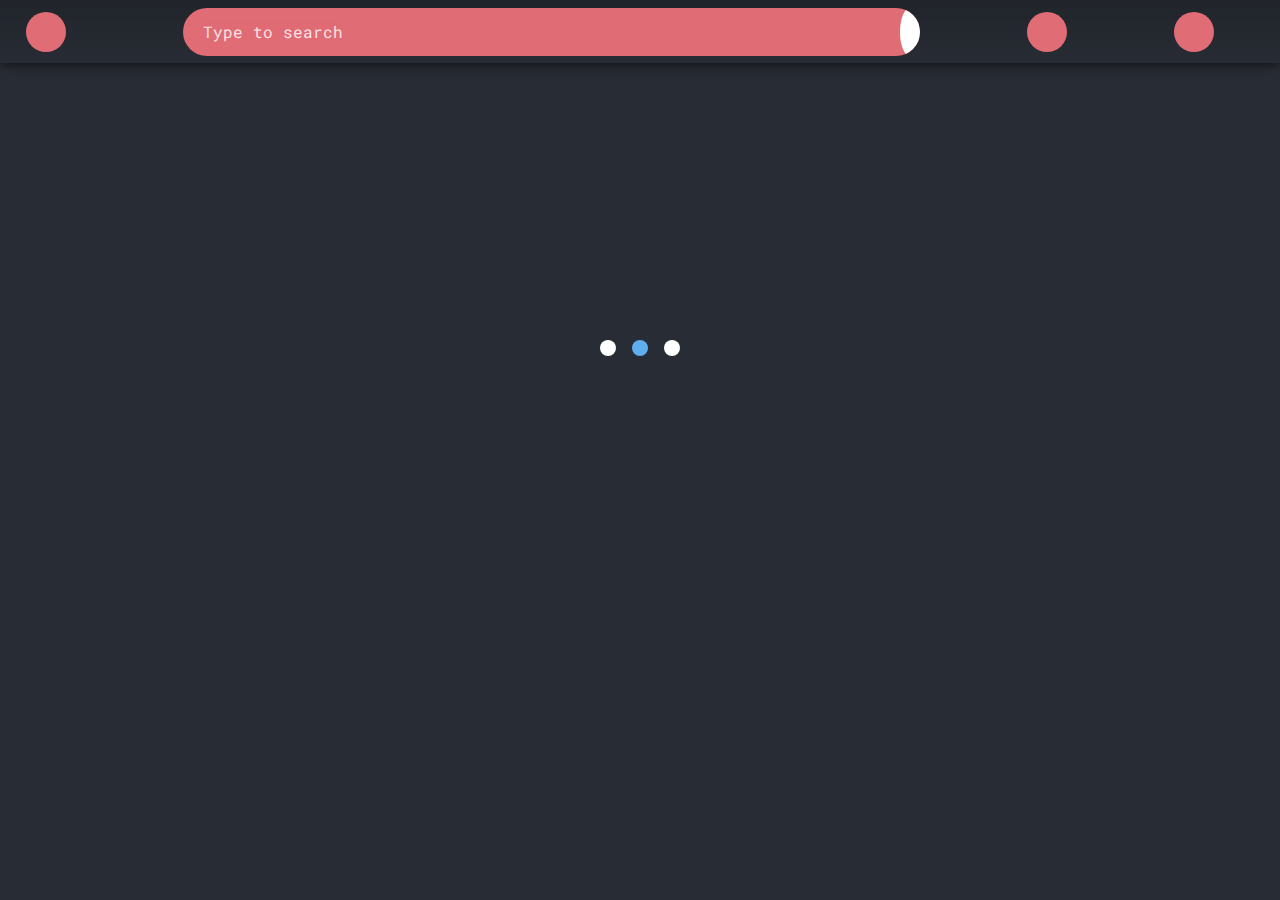
==== index.HTML @ 97a76bd7 "scrollbar for save to collection" ====
<html>
	<head>
      
		<title>CODETREST</title>


        <script src="Server.js"></script>
        <link rel="stylesheet" href="style.css">
        <script src="https://ajax.googleapis.com/ajax/libs/jquery/3.6.0/jquery.min.js"></script>
        <script src="Funcs.js"></script>
		<style type="text/css">
			pre {
				background-color: "#282C34";
				padding: 15px;
			}
			
			#theCanvas {
				width: 800px;
				height: 1200px;
				margin: auto;
				border: 5px solid "#282C34";
				display: block;
			}

			
			#centered{
				float: left;
   	 			position: relative;
    			left: 36.9%;

			}

			h1{
				font-family: font !important;
				color: #E06C75;
			}

			h3{
				font-family: font !important;
				color: #E06C75;
			}

		</style>
		
	</head>

	<body bgcolor= "#282C34">
        
        


        <script src="https://www.gstatic.com/firebasejs/8.9.1/firebase-app.js"></script>
        <script src="https://www.gstatic.com/firebasejs/8.9.1/firebase-auth.js"></script>
        <script src="https://www.gstatic.com/firebasejs/8.9.1/firebase-database.js"></script>
        <script src="https://www.gstatic.com/firebasejs/8.9.1/firebase-analytics.js"></script>
        <script src="https://www.gstatic.com/firebasejs/8.9.1/firebase-storage.js"></script>


        <script defer src='https://use.fontawesome.com/releases/v5.10.0/js/all.js'></script>
 

        <script id ="MainScript">
        let firebaseConfig = {
            apiKey: "AIzaSyDLw-YrodyFrrIizufwd0xOTDU7P-Rk6oU",
            authDomain: "codetrest.firebaseapp.com",
            databaseURL: "https://codetrest-default-rtdb.europe-west1.firebasedatabase.app",
            projectId: "codetrest",
            storageBucket: "codetrest.appspot.com",
            messagingSenderId: "467044244836",
            appId: "1:467044244836:web:059b92c74526cbdc6b2e71",
            measurementId: "G-BKPJVMD16E"
            };
            // Initialize Firebase
            firebase.initializeApp(firebaseConfig);
            firebase.analytics();
            
        </script>

        <header>
            
            <!--
            <a class="cta2" href="#">C </a>
           
            <nav>
                <ul class="nav__links">
                    <li><a href="Sub.html">Sub</a></li>
                    <li><a href="#">Projects</a></li>
                    <li><a href="#">About</a></li>
                </ul>
            </nav>




            ----


            <a class="cta2" href="Sub.html">
                <i class="fas fa-project-diagram"></i>
            </a>

            <div class = "search-box">
                <input class = "search-txt" type = "text" name = "" placeholder="Type to search">
                <a class = "search-btn" href = "#">
                <i class="fas fa-search"></i> 
    
                </a>
            </div>

            <a class="cta" href="Sub.html">Contact</a>
            !-->
            
           

      
            
           
            

        </header>

        
        <div id="identify">Home</div>

        <div class = "sticky-header-wrapper">
      
            <div class = "sticky-header">

            <a href="index.html" class="cta2">
                <i class="fas fa-project-diagram"></i>
            </a>

            <div class = "search-box">
                <input class = "search-txt" type = "text" name = "" placeholder="Type to search">
                <a class = "search-btn" href = "#">
                <i class="fas fa-search"></i> 
    
                </a>
            </div>

            <a class="cta" id="Button_Login"></a>

            <a href="UserScreen.html" class="cta2">
                <i class="fas fa-user"></i>
            </a>



             </div>

        </div>


        <!--
        <button id="Button_Logout">Logout</button>        
        
        <br>
        <br>
        <button id = "Btn_in">press</button>
        <button id = "Btn_up">upload</button>
        <input id = "Txt_in"></input>
        <input id="Txt_delete" placeholder="id to remove"></input>
        <div id = "Text" >      </div>
        <button id = "Btn_delete">delete pin</button>
        -->


        <div class = "loader" id = "loading_Anim">
           <span></span>
           <span></span>
           <span></span>
        </div>

        <br>

        

		<div class="container" id= "PinGrid1" >

            <div class="card">
                <div class="pin_title"></div>
        
                <div class="pin_modal">
                    <div class="modal_head">
                        <div class="save_card">Save</div>
                    </div>
        
                    <div class="modal_foot">
                        <div class="destination">
                            <div class="pint_mock_icon_container">
                                <img src="./images/upper-right-arrow.png" alt="destination" class="pint_mock_icon">
                            </div>
                            <span>Eatery</span>
                        </div>
        
                        <div class="pint_mock_icon_container">
                            <img src="./images/send.png" alt="send" class="pint_mock_icon">
                        </div>
        
                        <div class="pint_mock_icon_container">
                            <img src="./images/ellipse.png" alt="edit" class="pint_mock_icon">
                        </div>
                    </div>
                </div>
        
                <div class="pin_image">
                    <img src="" alt="pin_image">
                </div>
        
        
            </div>
    

          </div>



	</body>
</html>
---- style.css ----
/* ===================================================================================
                                    fonts & indification
====================================================================================== */




body {
    font: 1.1em Arial, Helvetica, sans-serif;
    background-color: var(--main_color);
    
  }


  /** Generated by FG **/
@font-face {
	font-family: 'font';
	src: url('../fonts/font.eot');
	src: local('☺'), url('../fonts/font.woff') format('woff'), url('../fonts/font.ttf') format('truetype'), url('../fonts/font.svg') format('svg');
	font-weight: normal;
	font-style: normal;
}

#identify{
    display: none;
}


  
/* ===================================================================================
                                    Pins
====================================================================================== */



  figure {
    margin: 25 8px;
    display: grid;
    grid-template-rows: 1fr auto;
    margin-bottom: 10px;
    break-inside: avoid;
    box-shadow: 0 0 12px rgba(0, 0, 0, 0.8);
    border-radius: 4%;
  }
  
  figure > img {
    grid-row: 1 / -1;
    grid-column: 1;
  }
  
  figure a {
    color: black;
    text-decoration: none;
  }
  
  figcaption {
    grid-row: 2;
    grid-column: 1;
    background-color: rgba(255,255,255,.5);
    padding: .2em .5em;
    justify-self: start;
  }
  
  .container {
    margin: 0;
    padding: 0;
    width: 100%;
    /*column-count: 6;*/

    column-gap: 5px;
    display: grid;
    grid-template-columns: repeat(auto-fill, var(--card_width));
    grid-auto-rows: var(--row_increment);
    justify-content: center;
    
  }

  .container_Collection {
    margin: 50px 0;
    padding: 0;
    width: 100%;
    
    /*column-count: 6;*/

    column-gap: 5px;
    display: grid;
    grid-template-columns: repeat(auto-fill, var(--Collection_width));
    grid-auto-rows: var(--row_increment);
    justify-content: center;
    
  }
/*
  img {
    max-width: 100%;
    display: block;
    border-radius: 4%;
  }
  
.image {
    position: relative;

}

.image__img {
    display: block;
    width: 100%;
}
*/
.image__overlay {
    position: absolute;
    top: 0;
    left: 0;
    width: 100%;
    height: 100%;
    padding: 50 ;
    border-radius: 4%;
    background: rgba(0, 0, 0, 0.6);
    color: #ffffff;
    font-family: 'Quicksand', sans-serif;
    display: flex;
    flex-direction: row;
    align-items: flex-end;
    justify-content: center;
    opacity: 0;
    transition: opacity 0.25s;
    font-family: font !important;
}


.image__overlay2 {
    position: absolute;
    top: 0;
    left: 0;
    width: 100%;
    height: 100%;
    border-radius: 4%;
    padding: 5%;
    color: #ffffff;
    font-family: 'Quicksand', sans-serif;
    display: flex;
    flex-direction: row;
    align-items: flex-end;
    justify-content: center;
    opacity: 0;
    transition: opacity 0.25s;
    font-family: font !important;
}



.image__overlay  .image__title
{
    padding: 20px 20px;
}


.image__overlay--blur {
    backdrop-filter: blur(5px);
}

.image__overlay--primary  {
    background: #009578;
}

.image__overlay  .image__title, .image__description, .cta3 {
    transform: translateY(20px);
    transition: transform 0.25s;
}

.image__overlay:hover{
    opacity: 1;
}

.image__overlay:hover > * {
    transform: translateY(0);
}



.image__title {
    
    font-size: 1em;
    font-weight: bold;
    font-family: font !important;
    line-height: 40px;
   
}

.image__description {
    font-size: 1.25em;
    margin-top: 0.25em;
    line-height: 40px;
    padding: 0 10%;
    
    font-family: font !important;
}



  
/* ===================================================================================
                                    Pins2
====================================================================================== */


:root {


  /*grid & card variables */


  --card_width: 250px;
  --row_increment: 10px;
  --card_border_radius: 16px;
  --card_small: 26;
  --card_medium: 33;
  --card_large: 45;


  /*& Collections variables */

  --Collection_width: 400px;
  --Collection_border_radius: 16px;
  --Collection_small: 26;
  --Collection_medium: 33;
  --Collection_large: 45;

  /*colors*/

  --main_color: #282C34;
  --second_color: #D56C75;

}
 .card {
   
	/*width: 236px;
	height: 472px;*/

	border-radius: 16px;
	position: relative;

	background-color: green;
	overflow: hidden;

  transition: opacity 0.25s;
  box-shadow: 0 10px 10px rgba(0, 0, 0, 0.2);

  padding: 0;
  margin: 15px 10px;
  border-radius: var(--card_border_radius);
  
} 


.card_small {
  grid-row-end: span var(--card_small);
}

.card_medium {
  grid-row-end: span var(--card_medium);
}

.card_large {
  grid-row-end: span var(--card_large);
}


.pin_title {
	width: 0px;
	height: 0px;
	opacity: 0;
}

.pin_modal {
	width: 100%;
	height: 100%;
	position: absolute;
	top: 50%;
	left: 50%;
	transform: translate(-50%, -50%);

	z-index: 5;
	background-color: rgba(0, 0, 0, 0.4);
	opacity: 0;
	transition-duration: 0.3s;
  font-family: font !important;
}

.pin_modal:hover {
	opacity: 1;
}

.pin_modal .modal_head {
	width: 100%;
	height: 15%;
	position: fixed;
	top: 0;
	display: flex;
	justify-content: flex-end;
	align-items: center;
}

.pin_modal .modal_head .save_card {
	margin-right: 20px;
	width: 53px;
	height: 40px;
	border-radius: 22px;
	display: flex;
	justify-content: center;
	align-items: center;

	font-size: 14px;
	font-weight: 700;
  
	color: white;
	background-color: var(--second_color);
	cursor: pointer;
  transition: all 0.3s ease 0s;
}


.pin_modal .modal_head .save_card:hover {


	font-size: 14px;
	font-weight: 700;
  background-color: white ;
  font-family: font !important;
  color: #21252B;

}

.pin_modal .modal_foot {
	width: 100%;
	height: 15%;
	position: fixed;
	bottom: 0;
	display: flex;
	justify-content: space-evenly;
	align-items: center;
}

.pint_mock_icon_container {
	width: 32px;
	height: 32px;
	border-radius: 50%;
	display: flex;
	justify-content: center;
	align-items: center;
	flex-shrink: 0;

	background-color: #f0f0f0;
	cursor: pointer;
}

.pint_mock_icon {
	width: 50%;
}

.pin_modal .modal_foot .destination {
	width: 132px;
	height: 32px;
	border-radius: 18px;
	display: flex;
	justify-content: flex-start;
	align-items: center;

	font-size: 16px;
	font-weight: 700;

	background-color: #f0f0f0;
	cursor: pointer;
}

.pin_modal .modal_foot .destination span {
	overflow: hidden;
	white-space: nowrap;
}


.pin_image {
  width: 100%;
  height: 100%;
  display: flex;
  justify-content: center;
  align-items: center;
}

.pin_max_width {
  max-width: 100%;
}

.pin_max_height {
  max-height: 100%;
}

/* .pin_image img {
	max-height: 100%;
} */

.modals_pin {
  width: 252px;
  height: 512px;
  border-radius: 16px;
  position: relative;
  display: none;
  opacity: 0;

  overflow: hidden;
}


  
/* ===================================================================================
                                    Collections
====================================================================================== */

.Collection {
   
  /*
	width: 472px;
	height: 236px;
  */

	border-radius: 16px;
	position: relative;

	background-color: green;
	overflow: hidden;

  transition: opacity 0.25s;
  box-shadow: 0 10px 10px rgba(0, 0, 0, 0.2);

  padding: 0;
  margin: 15px 10px;
  border-radius: var(--Collection_border_radius);
  
} 


.Collection_small {
  grid-row-end: span var(--Collection_small);
}

.Collection_medium {
  grid-row-end: span var(--Collection_medium);
}

.Collection_large {
  grid-row-end: span var(--Collection_large);
}


.Cel_title {
	width: 0px;
	height: 0px;
	opacity: 0;
}

.Cel_modal {
	width: 100%;
	height: 100%;
	position: absolute;
	top: 50%;
	left: 50%;
	transform: translate(-50%, -50%);

	z-index: 5;
	background-color: rgba(0, 0, 0, 0.4);
	opacity: 0;
	transition-duration: 0.3s;
  font-family: font !important;
}

.Cel_modal:hover {
	opacity: 1;
}

.Cel_modal .modal_head {
	width: 100%;
	height: 15%;
	position: fixed;
	top: 0;
	display: flex;
	justify-content: flex-end;
	align-items: center;
}

.Cel_modal .modal_head .save_Collection {
	margin-right: 20px;
	width: 53px;
	height: 40px;
	border-radius: 22px;
	display: flex;
	justify-content: center;
	align-items: center;

	font-size: 14px;
	font-weight: 700;
  
	color: white;
	background-color: var(--second_color);
	cursor: pointer;
  transition: all 0.3s ease 0s;
}


.Cel_modal .modal_head .save_Collection:hover {


	font-size: 14px;
	font-weight: 700;
  background-color: white ;
  font-family: font !important;
  color: #21252B;

}

.Cel_modal .modal_foot {
	width: 100%;
	height: 15%;
	position: fixed;
	bottom: 0;
	display: flex;
	justify-content: space-evenly;
	align-items: center;
}

.pint_mock_icon_container {
	width: 32px;
	height: 32px;
	border-radius: 50%;
	display: flex;
	justify-content: center;
	align-items: center;
	flex-shrink: 0;

	background-color: #f0f0f0;
	cursor: pointer;
}

.pint_mock_icon {
	width: 50%;
}

.Cel_modal .modal_foot .destination {
	width: 132px;
	height: 32px;
	border-radius: 18px;
	display: flex;
	justify-content: flex-start;
	align-items: center;

	font-size: 16px;
	font-weight: 700;

	background-color: #f0f0f0;
	cursor: pointer;
}

.Cel_modal .modal_foot .destination span {
	overflow: hidden;
	white-space: nowrap;
}

.Cel_image {
  width: 100%;
  height: 100%;
  display: flex;
  justify-content: center;
  align-items: center;
 
}

.Cel_max_width {
  max-width: 100%;
  
}

.Cel_max_height {
  max-height: 100%;
  
}

/* .pin_image img {
	max-height: 100%;
} */

.modals_Cel {
  width: 252px;
  height: 512px;
  border-radius: 16px;
  position: relative;
  display: none;
  opacity: 0;

  overflow: hidden;
}







/* ===================================================================================
                                     Add pins
====================================================================================== */




.add_pin_modal {
  width: 100%;
  height: 100%;
  position: absolute;
  top: 50%;
  left: 50%;
  transform: translate(-50%, -50%);
  z-index: 999999;
  background-color: rgba(0, 0, 0, 0.4);


}

.add_pin_container {
  padding: 35px;
  width: 880px;
  height: 674px;
  border-radius: 16px;
  position: absolute;
  top: 50%;
  left: 50%;
  transform: translate(-50%, -50%);
  overflow: hidden;
  display: flex;

  background-color: var(--main_color);
}

.side {
  padding: 20px;
  width: 50%;
  height: 100%;
}

#left_side {
  /* background-color: orange; */
}

#right_side {
  /* background-color: blue; */
}

.pint_mock_icon_container {
  width: 32px;
  height: 32px;
  border-radius: 50%;
  display: flex;
  justify-content: center;
  align-items: center;
  flex-shrink: 0;

  background-color: #f0f0f0;
  cursor: pointer;
}

.pint_mock_icon {
  width: 50%;
}

.section1 {
  width: 100%;
  height: 8%;

  /* background-color: purple; */
}

.section2 {
  padding: 0px 10px;
  width: 100%;
  height: 80%;
  display: flex;
  flex-direction: column;
  justify-content: center;
  align-items: center;

  /* background-color: aquamarine; */
}

.section3 {
  width: 100%;
  height: 12%;
  display: flex;
  justify-content: center;
  align-items: center;

  /* background-color: firebrick; */
}

#left_side .section1 .pint_mock_icon_container {
  width: 40px;
  height: 40px;

  background-color: white;
  color: #21252B;
  transition-duration: 0.3s;
}

#left_side .section1 .pint_mock_icon_container:hover {
  color: rgba(239, 239, 239, 1);
  background-color:wheat;
}

#left_side .section2 #upload_img_label {
  width: 100%;
  height: 100%;

  cursor: pointer;
}

#left_side .section2 #upload_img_label input {
  width: 0px;
  height: 0px;
  opacity: 0;
}

#left_side .section2 #upload_img_label .upload_img_container {
  padding: 10px;
  width: 100%;
  height: 100%;
  border-radius: 8px;

  background-color: #efefef;
}

#left_side .section2 #upload_img_label .upload_img_container #dotted_border {
  width: 100%;
  height: 100%;
  border-radius: 8px;
  border: 2px dashed #dadada;
  display: flex;
  flex-direction: column;
  justify-content: center;
  align-items: center;
  text-align: center;
}

#left_side .section2 .pint_mock_icon_container {
  background-color: #767676;
}

#left_side .section3 .save_from_site {
  width: 340px;
  height: 48px;
  border-radius: 22px;
  display: flex;
  justify-content: center;
  align-items: center;

  font-weight: 700;

  background-color: #efefef;
}


#right_side .section1 {
  display: flex;
  justify-content: flex-end;
}
#right_side .section1 .select_size{
  width: 236px;
  height: 40px;
  display: flex;
}

#right_side .section1 .select_size select{
  width: 70%;
  height: 100%;
  border:none;
  border-top-left-radius: 8px;
  border-bottom-left-radius: 8px;
  outline: none;

  font-size: 16px;

  background-color: #EFEFEF;
}

#right_side .section1 .select_size .save_pin{
  width: 30%;
  height: 100%;
  border-top-right-radius: 8px;
  border-bottom-right-radius: 8px;
  display: flex;
  justify-content: center;
  align-items: center;

  font-weight: 700;

  color: white;
  background-color: var(--second_color);
  cursor: pointer;
}

#right_side .section2 .new_pin_input {
  margin-bottom: 20px;
  width: 100%;
  height: 50px;
  border: none;
  border-bottom: 2px solid #C6C6C6;
  color: white;
  outline: none;

  font-size: 16px;

  background-color: transparent;
}





/* ===================================================================================
                                    NavBar_Add pin
====================================================================================== */


/*
*/
.navigation_bar {
  width: 100%;
  height: 10%;
  margin: 0 50px;
  position: flex;
  top: 200px;

  
}

.navigation_bar .add_pin {
  width: 60px;
  height: 60px;
  position: relative;
  top: 10%;
  left: 90%;

  transition-duration: 0.3s;
}

.navigation_bar .add_pin:hover {
  background-color: var(--second_color);
  transform: scale(1.2);
}


.add_pin_modal {
  opacity: 0;
  pointer-events: none;
  
  transition-duration: 0.5s;
}





/* ===================================================================================
                                    NavBar_ header
====================================================================================== */



* {
    box-sizing: border-box;
    margin: 0;
    padding: 0;
  }
  
  header{

   /*
    display: flex;
    justify-content: space-between;
    align-items: center;
    padding: 30px 2%;
    background-image: linear-gradient(#21252B,#21252B);
    font-family: font !important;
    height: 7%;
    box-shadow: 0 0 10px rgba(0, 0, 0, 0.2);
    
    z-index: 12;
    position: fixed;
    */

  }

  .sticky-header-wrapper{
      
    margin-top: 100px;

  }

  .sticky-header{
   
    display: flex;
    justify-content: space-between;

    align-items: center;
    padding: 30px 2%;
    background-image: linear-gradient(#21252B,rgba(40, 44, 52,0.9));
    font-family: font !important;
    height: 7%;
    width: 100%;
    top:0;
    box-shadow: 0 0 12px rgba(0, 0, 0, 0.8);
    position: fixed;
    z-index: 100;
   
  }



  
  .logo {
    cursor: pointer;
    margin-right: auto;
    height: auto;
    width: auto;
    
    
  
  }
  
  .nav__links {
    list-style: none;
    display: flex;
  }
  
  .nav__links a,
  .cta,
  .overlay__content a {
    font-family: font !important;
    font-weight: 400;
    color: #edf0f1;
    text-decoration: none;
    transition: all 0.3s ease 0s;
    z-index: 1;
    position: flex;
    
  }


  
  .nav__links li {
    padding: 0px 20px;
  }
  
  .nav__links li a {
    transition: all 0.3s ease 0s;
  }
  
  .nav__links li a:hover {
    color: rgb(224, 108, 117);
  }
  

  .cta2{

    
    font-family: font !important;
    color: #edf0f1;
    font-weight: 400;
    text-decoration: none;
    margin-right: 40px;
    padding: 20px 20px;
    background-color: rgb(224, 108, 117);
    border: none;
    border-radius: 50%;
    cursor: pointer;
    transition: all 0.3s ease 0s;
  
    
  }


  .cta3{

    
    font-family: font !important;
    color: #edf0f1;
    text-decoration: none;
    margin-right: 80%;
    margin: 10px;
    padding: 20px 20px;
    background-color:#edf0f1 ;
    color: rgb(40, 44, 52);
    border: none;
    border-radius: 50%;
    cursor: pointer;
    transition: all 0.3s ease 0s;
   
    
  }

  .cta {
    
 
    margin: 0 30px;
    padding : 20px 20px;
    background-color: rgb(224, 108, 117);
    border: none;
    line-height: 15px;
    border-radius: 40px;
    cursor: pointer;
    transition: all 0.3s ease 0s;
    font-family: font !important;
    display: flex;
    
  }
  
  .cta:hover,
  .cta2:hover{
    background-color:#edf0f1 ;
    color: rgb(40, 44, 52);
  }


  
  .LogoCta{


    font-family: font !important;
    color: #edf0f1;
    text-decoration: none;
    margin-right: 5px;
    margin: 50px ;
    
    padding: 100px 100px;
    background-color:#C6C6C6 ;
    color: rgb(40, 44, 52);
    border: none;
    border-radius: 50%;
    cursor: pointer;
    transition: all 0.6s ease 0s;
    position: flex;
    font-size: 200px;
  
    
  }

  .LogoCta i{
    padding: 40px 40px;
  }





  .cta3:hover{
    background-color:white ;
    color: rgb(0, 0, 0);
    padding: 30px 30px;
    transform: translateY(10px);
   
  }

  .LogoCta:hover{
    background-color:#f3f3f3 ;
    color: rgb(0, 0, 0);
    /*
    padding: 300px 300px;
    transform: translateY(-100px);
    */

  }




  
  
  /* Mobile Nav */
  
  .menu {
    display: none;
  }
  
  .overlay {
    height: 100%;
    width: 0;
    position: fixed;
    z-index: 1;
    left: 0;
    top: 0;
    background-color: #24252a;
    overflow-x: hidden;
    transition: all 0.5s ease 0s;
  }
  
  .overlay--active {
    width: 100%;
  }
  
  .overlay__content {
    display: flex;
    height: 100%;
    flex-direction: column;
    align-items: center;
    justify-content: center;
  }
  
  .overlay a {
    padding: 15px;
    font-size: 36px;
    display: block;
    transition: all 0.3s ease 0s;
  }
  
  .overlay a:hover,
  .overlay a:focus {
    color: #0088a9;
  }
  .overlay .close {
    position: absolute;
    top: 20px;
    right: 45px;
    font-size: 60px;
    color: #edf0f1;
    cursor: pointer;
  }
  
  @media screen and (max-height: 454px) {
    .overlay a {
      font-size: 20px;
    }
    .overlay .close {
      font-size: 40px;
      top: 15px;
      right: 35px;
    }
  }
  
  @media only screen and (max-width: 800px) {
    .nav__links,
    .cta {
      display: none;
    }
    .menu {
      display: initial;
    }
  }
  

  
/* ===================================================================================
                                    NavBar_ header (V2)
====================================================================================== */

.left {
  display: flex;
  align-items: flex-start;
  justify-self: flex-start;
  width: 5%;
  padding: 0 0;
}

.right {
  width: 15%;
  display: flex;
  justify-self: flex-end;
  align-items: flex-end;

  /*min - 1280*/
  
}





  /* ===================================================================================
                                    Search Bar
====================================================================================== */


  .search-box{

    /*
    display: flex;
    background-color: rgb(224, 108, 117,1);
    border: none;
    border-radius: 30px;
    height: 50px;
    line-height: 40px;
    font-family: font !important;
    width: 10000000px;
    transition: 0.4s;
    padding: 0px;
    max-width: 90%;
    line-height: 3.2rem;
    justify-self: start;
    */

    border: none;
    width: 90%;
    display: flex;
    justify-content: center;
    
    height: 3rem;
    border-radius: 25px;
    overflow: hidden;
    background-color: rgb(224, 108, 117,1);
    line-height: 3.2rem;

    
   
  }

  .search-box:hover>.search-txt{
    color: black;
  }

  .search-box:hover>.search-btn{
    background: rgb(224, 108, 117,0.8);
    color: white;
}

.search-box:hover{
    color : rgb(224, 108, 117,0.8);
    background: white;
    
}


  .search-btn{
    
      float: right;
      line-height: 40px;
      border-radius: 50%;
      background: white;
      padding: 5px 10px;
      color:rgb(224, 108, 117);
      font-size: 28px;
      transition: 0.4s;
      display: flex;
      justify-content: center;
      align-items: center;
      
    
      

  }

  .search-txt{

      border: none;
      background: none;
      background-color: none;
      float: left;
      outline: none;
      padding: 0;
      font-size: 16px;
      transition: 0.9s  ease 0s;
      line-height: 40px;
      width: 99%;
      padding: 0 20px;
     
      color: #edf0f1;
     
      font-family: font !important;
      

  }


  .search-txt::placeholder{
        border: none;
        background: none;
        outline: none;
        background-color: none;
        color: white;
        line-height: 40px;
        opacity: 0.8; /* Firefox */
}






@media only screen and (max-width: 3060px) {

  .search-box{
    width: 85%;
 
  }
 
   .search-txt
  {
   width: 100%;
  }

  .navigation_bar .add_pin
  {
    left: 90%;
  }

}



@media only screen and (max-width: 2080px) {

  .search-box{
    width: 70%;
  }
 
   .search-txt
  {
    
    
  }

  .navigation_bar .add_pin
  {
    left: 85%;
  }
}





@media only screen and (max-width: 1280px) {

  .search-box{
    width: 60%;
  }
 
  .navigation_bar .add_pin
  {
    left: 80%;
  }

}



@media only screen and (max-width: 800px) {

  .search-box{
    width: auto;
  }
 
   .search-txt
  {
   width:0px;
   padding: 0;
   
  }
  .cta2{
    margin: 0 ;
  }

  .navigation_bar .add_pin
  {
    left: 75%;
  }
  
}


/*

  
/* ===================================================================================
                                    sign in FORM
====================================================================================== */




#logreg-forms{
  width:412px;
  margin:10vh auto;
  background-color:#f3f3f3;
  box-shadow: 0 1px 3px rgba(0,0,0,0.12), 0 1px 2px rgba(0,0,0,0.24);
transition: all 0.3s cubic-bezier(.25,.8,.25,1);
}
#logreg-forms form {
  width: 100%;
  max-width: 410px;
  padding: 15px;
  margin: auto;
}
#logreg-forms .form-control {
  position: relative;
  box-sizing: border-box;
  height: auto;
  padding: 10px;
  font-size: 16px;
}
#logreg-forms .form-control:focus { z-index: 2; }
#logreg-forms .form-signin input[type="email"] {
  margin-bottom: -1px;
  border-bottom-right-radius: 0;
  border-bottom-left-radius: 0;
}
#logreg-forms .form-signin input[type="password"] {
  border-top-left-radius: 0;
  border-top-right-radius: 0;
}

#logreg-forms .social-login{
  width:390px;
  margin:0 auto;
  margin-bottom: 14px;
}
#logreg-forms .social-btn{
  font-weight: 100;
  color:white;
  width:190px;
  font-size: 0.9rem;
}

#logreg-forms a{
  display: block;
  padding-top:10px;
  color:lightseagreen;
}

#logreg-form .lines{
  width:200px;
  border:1px solid red;
}


#logreg-forms button[type="submit"]{ margin-top:10px; }

#logreg-forms .facebook-btn{  background-color:#3C589C; }

#logreg-forms .google-btn{ background-color: #DF4B3B; }

#logreg-forms .form-reset, #logreg-forms .form-signup{ display: none; }

#logreg-forms .form-signup .social-btn{ width:210px; }

#logreg-forms .form-signup input { margin-bottom: 2px;}

.form-signup .social-login{
  width:210px !important;
  margin: 0 auto;
}

/* Mobile */

@media screen and (max-width:500px){
  #logreg-forms{
      width:300px;
  }
  
  #logreg-forms  .social-login{
      width:200px;
      margin:0 auto;
      margin-bottom: 10px;
  }
  #logreg-forms  .social-btn{
      font-size: 1.3rem;
      font-weight: 100;
      color:white;
      width:200px;
      height: 56px;
      
  }
  #logreg-forms .social-btn:nth-child(1){
      margin-bottom: 5px;
  }
  #logreg-forms .social-btn span{
      display: none;
  }
  #logreg-forms  .facebook-btn:after{
      content:'Facebook';
  }

  #logreg-forms  .google-btn:after{
      content:'Google+';
  }
  
}




/* ===================================================================================
                                    Loading Animation
====================================================================================== */


.loader{
    padding-top: 240px;
    display: flex;
    justify-content: center;
    align-items: center;
    transition: all 0.3s ease 0s;
}

.loader2{
  
  flex-direction: column;
  display: flex;
  height: 300px;
  justify-content: center;
  align-items: center;
  transition: all 0.3s ease 0s;
}

.circle{
    background-color: #0088a9;
    height: 40px;
    width: 40px;
    border-radius: 50%;
    margin: 0 8px;
}

.loader>span{
    display: inline-block;
    background-color: white;
    width: 16px;
    height: 16px;
    border-radius: 50%;
    margin: 0 8px;
    transform: translate3d(0);
    animation: bounce 0.6s infinite alternate;

}

.loader>span:nth-child(2)
{
    background-color: #5FAFEF;
}


.loader>span:nth-child(3)
{
    
}


@keyframes bounce{
    to{
        width:  16px;
        height: 16px;
        margin: 0 8px;
        transform: translate3d(0,-16px,0);

    }
}
/* drop down*/
.dropbtn {
  background-color: #d12923;
  color: white;
  padding: 16px;
  font-size: 16px;
  border: none;
}

/* The container <div> - needed to position the dropdown content */
.dropdown {
  position: relative;
  display: inline-block;
}

/* Dropdown Content (Hidden by Default) */
.dropdown-content {
  display: none;
  position: absolute;
  background-color: #131212;
  min-width: 160px;
  height: 120px;
  overflow: auto;
  box-shadow: 0px 8px 16px 0px rgba(0,0,0,0.2);
  z-index: 1;
}

/* Links inside the dropdown */
.dropdown-content a {
  color: black;
  padding: 12px 16px;
  text-decoration: none;
  display: block;
}

/* Change color of dropdown links on hover */
.dropdown-content button:hover {color: #ddd;}

/* Show the dropdown menu on hover */
.dropdown:hover .dropdown-content {display: block;}

/* Change the background color of the dropdown button when the dropdown content is shown */
.dropdown:hover .dropbtn {background-color: #be2a2a;}

.loaderAnim {
  border: 16px solid #f3f3f3;
  border-radius: 50%;
  border-top: 16px solid blue;
  border-right: 16px solid green;
  border-bottom: 16px solid red;
  border-left: 16px solid pink;
  margin: auto;
  background-color: #1c1c20;
  width: 120px;
  height: 120px;
  -webkit-animation: spin 2s linear infinite;
  animation: spin 2s linear infinite;
}

@-webkit-keyframes spin {
  0% { -webkit-transform: rotate(0deg); }
  100% { -webkit-transform: rotate(360deg); }
}

@keyframes spin {
  0% { transform: rotate(0deg); }
  100% { transform: rotate(360deg); }
}
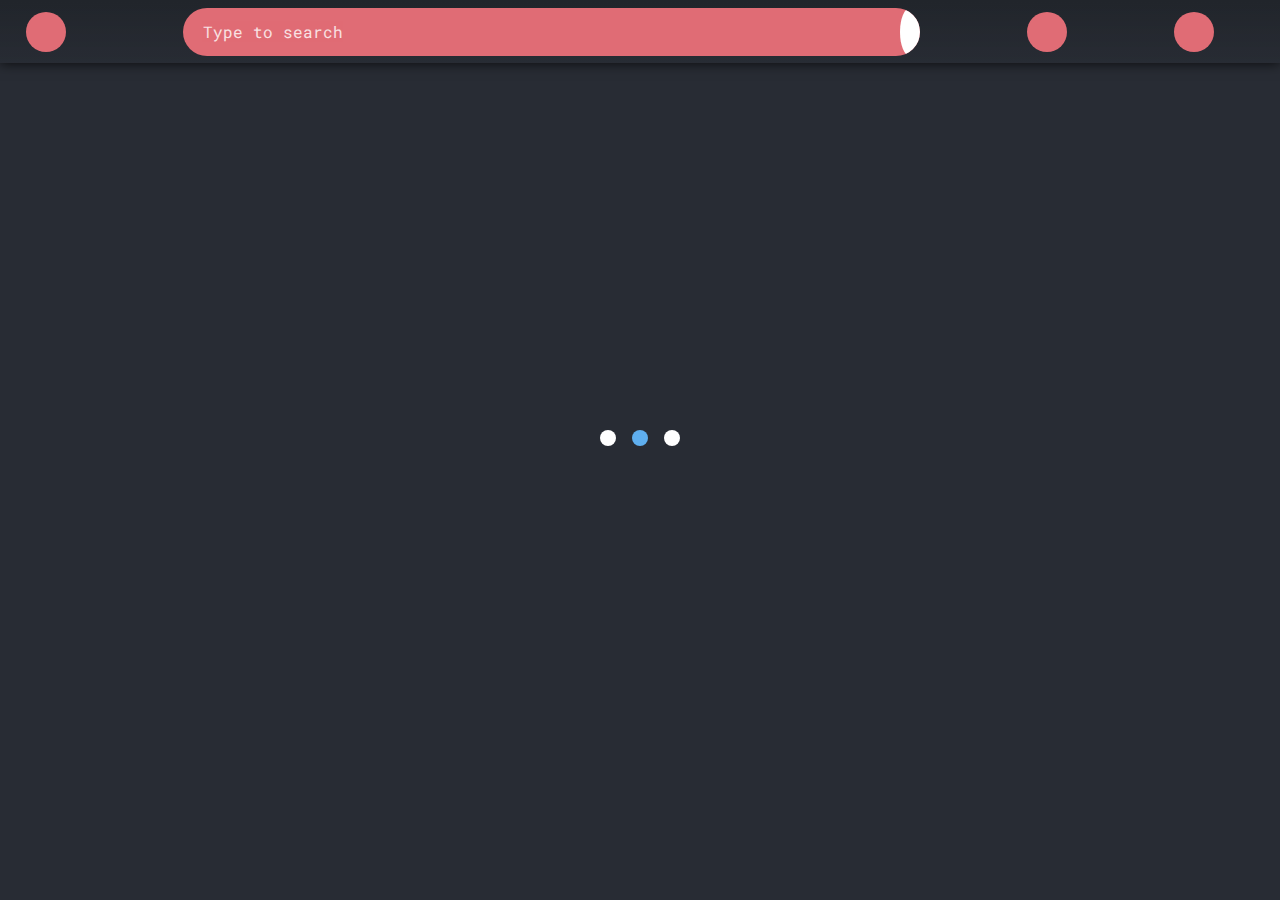
==== commit 07c6920e: "better searching, looks nicer, easier for the user and some styling" ====
--- a/index.HTML
+++ b/index.HTML
@@ -130,24 +130,29 @@
                 <i class="fas fa-project-diagram"></i>
             </a>
 
-            <div class = "search-box">
-                <input class = "search-txt" type = "text" name = "" placeholder="Type to search">
-                <a class = "search-btn" href = "#">
+            <div class = "search-box" id = "search-box">
+                <input autocomplete="off" class = "search-txt" type = "text" name = "" placeholder="Type to search" id="search">
+                
+                <a class = "search-btn" href = "#" id = "search-btn">
                 <i class="fas fa-search"></i> 
-    
+                    
                 </a>
+                <br>
+                
             </div>
-
+            
             <a class="cta" id="Button_Login"></a>
 
             <a href="UserScreen.html" class="cta2">
                 <i class="fas fa-user"></i>
             </a>
-
+            
 
 
              </div>
-
+             <ul class="list-group" id="list2">
+                                
+            </ul>
         </div>
 
 
--- a/style.css
+++ b/style.css
@@ -216,7 +216,7 @@
   --card_border_radius: 16px;
   --card_small: 26;
   --card_medium: 33;
-  --card_large: 45;
+  --card_large: 45  ;
 
 
   /*& Collections variables */
@@ -237,7 +237,7 @@
    
 	/*width: 236px;
 	height: 472px;*/
-
+  
 	border-radius: 16px;
 	position: relative;
 
@@ -274,6 +274,7 @@
 }
 
 .pin_modal {
+  
 	width: 100%;
 	height: 100%;
 	position: absolute;
@@ -293,16 +294,19 @@
 }
 
 .pin_modal .modal_head {
+  
 	width: 100%;
 	height: 15%;
 	position: fixed;
 	top: 0;
 	display: flex;
+
 	justify-content: flex-end;
 	align-items: center;
 }
 
 .pin_modal .modal_head .save_card {
+  
 	margin-right: 20px;
 	width: 53px;
 	height: 40px;
@@ -343,6 +347,7 @@
 }
 
 .pint_mock_icon_container {
+  
 	width: 32px;
 	height: 32px;
 	border-radius: 50%;
@@ -381,9 +386,11 @@
 
 
 .pin_image {
+  
   width: 100%;
   height: 100%;
   display: flex;
+  
   justify-content: center;
   align-items: center;
 }
@@ -1625,4 +1632,125 @@
 @keyframes spin {
   0% { transform: rotate(0deg); }
   100% { transform: rotate(360deg); }
-} +} 
+
+
+
+
+ .tag {
+  height: 30px;
+  margin: 5px;
+  padding: 5px 6px;
+  border: 1px solid #ccc;
+  border-radius: 3px;
+  background: #eee;
+  display: flex;
+  align-items: center;
+  color: #333;
+  box-shadow: 0 0 4px rgba(0, 0, 0, 0.2), inset 0 1px 1px #fff;
+  cursor: default;
+}
+.tag i {
+  font-size: 16px;
+  color: #666;
+  margin-left: 5px;
+}
+
+.close {
+  position: absolute;
+  padding-right: 20px;
+  
+  width: 32px;
+  height: 32px;
+  opacity: 0.3;
+}
+.close:hover {
+  opacity: 1;
+}
+.close:before, .close:after {
+  position: absolute;
+  left: 15px;
+  content: ' ';
+  height: 33px;
+  width: 2px;
+  background-color: #333;
+}
+.close:before {
+  transform: rotate(45deg);
+}
+.close:after {
+  transform: rotate(-45deg);
+}
+ul {
+  overflow: auto;
+  width: 100%; height: 60%;
+  list-style-type: none;
+
+  -moz-border-radius: 7px;
+    -webkit-border-radius: 7px;
+
+    /* Added the following two properties to display border */
+   
+}
+#list li a {
+  border: 1px solid #ddd; /* Add a border to all links */
+  background-color: #f6f6f6; /* Grey background color */
+  padding: 5px; /* Add some padding */
+  text-decoration: none; /* Remove default text underline */
+  font-size: 18px; /* Increase the font-size */
+  color: black; /* Add a black text color */
+  display: block; /* Make it into a block element to fill the whole list */
+  }
+
+  #list li a:hover:not(.header) {
+  background-color: #eee; /* Add a hover effect to all links, except for headers */
+  }
+  /* SCROLLBAR */
+  ::-webkit-scrollbar-track
+  {
+    -webkit-box-shadow: inset 0 0 6px rgba(0,0,0,0.3);
+    border-radius: 10px;
+    background-color: #F5F5F5;
+  }
+  
+  ::-webkit-scrollbar
+  {
+    width: 12px;
+    background-color: #F5F5F5;
+  }
+  
+  ::-webkit-scrollbar-thumb
+  {
+    border-radius: 10px;
+    -webkit-box-shadow: inset 0 0 6px rgba(0,0,0,.3);
+    background-color: #555;
+  }
+  #list2 {
+    overflow: auto;
+    margin-left: 10%;
+    position: relative;
+    width: 67%; height: 10%;
+    z-index:100;
+    list-style-type: none;
+    position:absolute
+    -moz-border-radius: 15px;
+      -webkit-border-radius: 15px;
+  
+      /* Added the following two properties to display border */
+     
+  }
+
+  #list2 li a {
+    border: 1px solid #ddd; /* Add a border to all links */
+    background-color: #f6f6f6; /* Grey background color */
+    padding: 5px; /* Add some padding */
+    text-decoration: none; /* Remove default text underline */
+    font-size: 18px; /* Increase the font-size */
+    color: black; /* Add a black text color */
+    display: block; /* Make it into a block element to fill the whole list */
+    }
+  
+    #list2 li a:hover:not(.header) {
+    background-color: #eee; /* Add a hover effect to all links, except for headers */
+    }
+  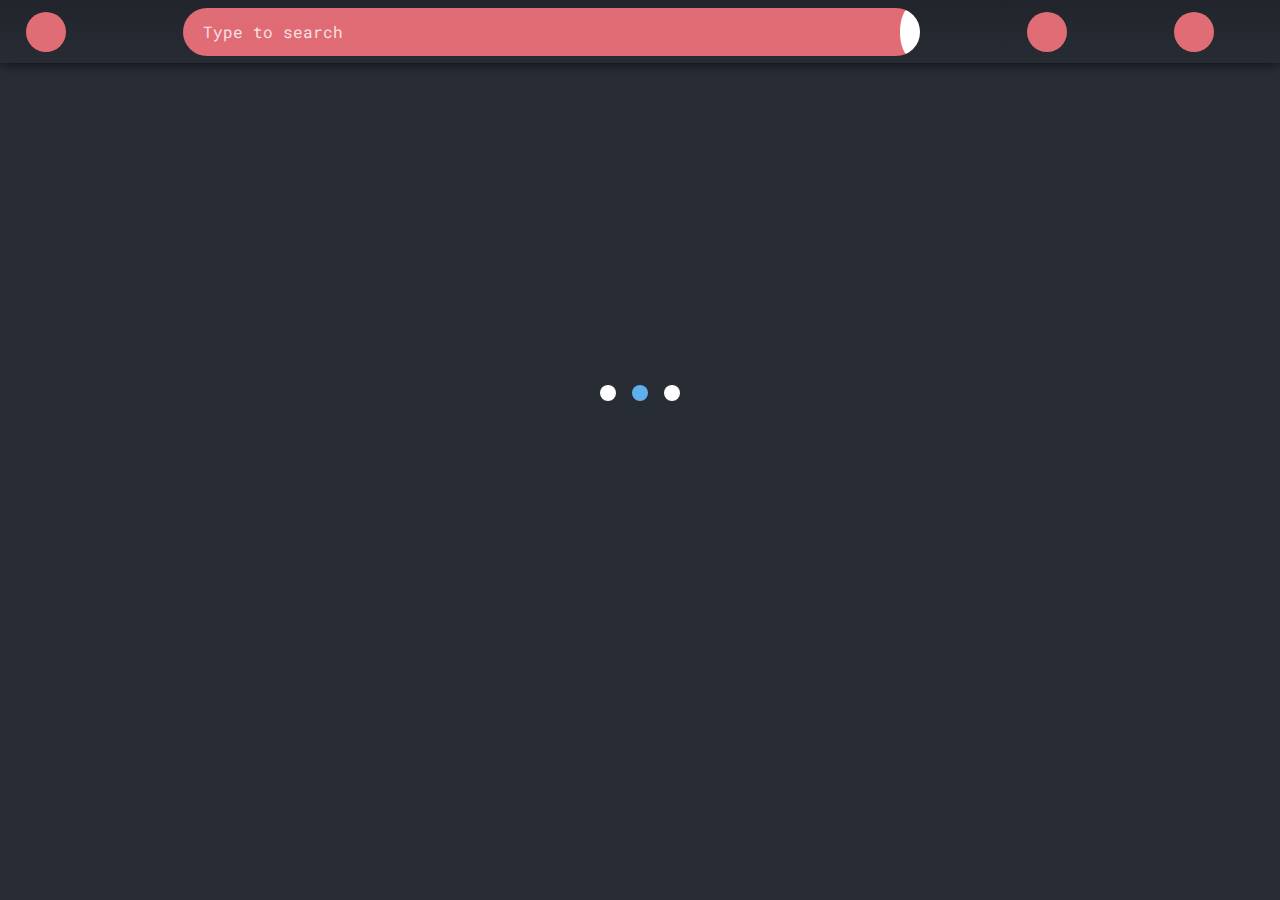
==== commit 4ddbe43e: "tried to reorganize code, improved looks" ====
--- a/index.HTML
+++ b/index.HTML
@@ -137,7 +137,8 @@
                 <i class="fas fa-search"></i> 
                     
                 </a>
-                <br>
+                
+                
                 
             </div>
             
--- a/style.css
+++ b/style.css
@@ -906,7 +906,7 @@
 
   .sticky-header-wrapper{
       
-    margin-top: 100px;
+    margin-top: 55px;
 
   }
 
@@ -1515,7 +1515,7 @@
 }
 
 .loader2{
-  
+  margin-top: 70px;
   flex-direction: column;
   display: flex;
   height: 300px;
@@ -1567,28 +1567,37 @@
 }
 /* drop down*/
 .dropbtn {
-  background-color: #d12923;
+  background-color: var(--second_color);
   color: white;
-  padding: 16px;
+  
+  height: 30px;
+  width: 30px;
   font-size: 16px;
+  border-radius: 14px;
   border: none;
+  transition: 0.9s  ease 0s;
 }
 
 /* The container <div> - needed to position the dropdown content */
 .dropdown {
   position: relative;
   display: inline-block;
+ 
+  transition: 0.9s  ease 0s;
 }
 
 /* Dropdown Content (Hidden by Default) */
 .dropdown-content {
   display: none;
   position: absolute;
-  background-color: #131212;
+  background-color: none;
+  border: none;
   min-width: 160px;
   height: 120px;
-  overflow: auto;
-  box-shadow: 0px 8px 16px 0px rgba(0,0,0,0.2);
+  overflow: hidden;
+  
+  transition: 0.9s  ease 0s;
+
   z-index: 1;
 }
 
@@ -1598,6 +1607,8 @@
   padding: 12px 16px;
   text-decoration: none;
   display: block;
+  
+  overflow: hidden;
 }
 
 /* Change color of dropdown links on hover */
@@ -1727,7 +1738,7 @@
   }
   #list2 {
     overflow: auto;
-    margin-left: 10%;
+    margin-left: 10.5%;
     position: relative;
     width: 67%; height: 10%;
     z-index:100;
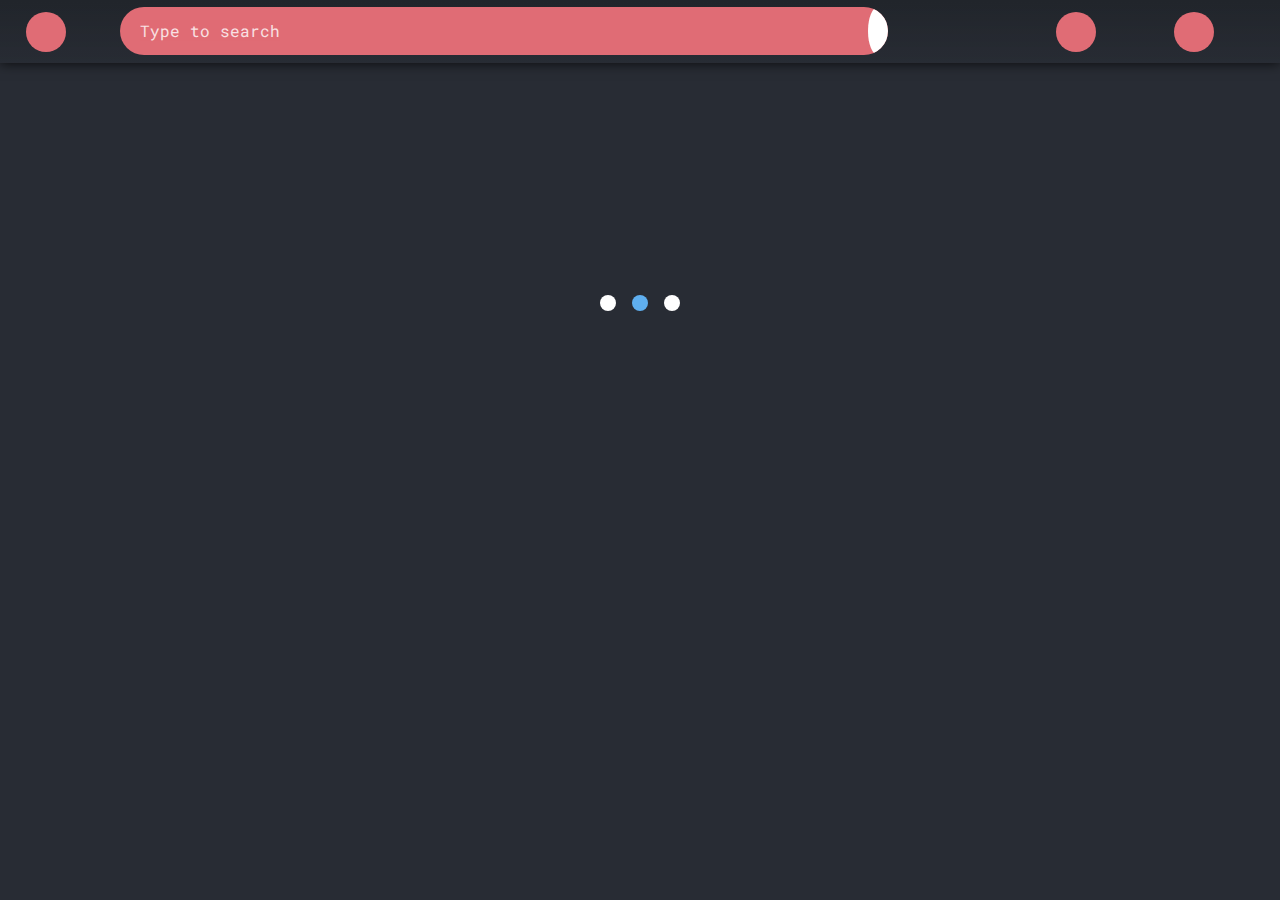
==== commit 0d63f6cb: "improved tags, search bar is better now, added new tags" ====
--- a/index.HTML
+++ b/index.HTML
@@ -122,6 +122,7 @@
         
         <div id="identify">Home</div>
 
+        
         <div class = "sticky-header-wrapper">
       
             <div class = "sticky-header">
@@ -129,31 +130,32 @@
             <a href="index.html" class="cta2">
                 <i class="fas fa-project-diagram"></i>
             </a>
-
-            <div class = "search-box" id = "search-box">
-                <input autocomplete="off" class = "search-txt" type = "text" name = "" placeholder="Type to search" id="search">
-                
-                <a class = "search-btn" href = "#" id = "search-btn">
-                <i class="fas fa-search"></i> 
-                    
-                </a>
-                
-                
-                
-            </div>
-            
+           
+                <div class = "search-box" id = "search-box">
+                    <input autocomplete="off" class = "search-txt" type = "text" name = "" placeholder="Type to search" id="search">
+                    
+                    <a class = "search-btn" href = "#" id = "search-btn">
+                    <i class="fas fa-search"></i> 
+                        
+                    </a>
+                    
+                    
+                    
+                </div>
+                <ul class="list-group" id="list2">
+                                    
+                </ul>
+           
             <a class="cta" id="Button_Login"></a>
 
-            <a href="UserScreen.html" class="cta2">
+            <a id="user_button" class="cta2">
                 <i class="fas fa-user"></i>
             </a>
             
 
 
              </div>
-             <ul class="list-group" id="list2">
-                                
-            </ul>
+             
         </div>
 
 
@@ -170,7 +172,7 @@
         <button id = "Btn_delete">delete pin</button>
         -->
 
-
+        
         <div class = "loader" id = "loading_Anim">
            <span></span>
            <span></span>
--- a/style.css
+++ b/style.css
@@ -241,7 +241,7 @@
 	border-radius: 16px;
 	position: relative;
 
-	background-color: green;
+	
 	overflow: hidden;
 
   transition: opacity 0.25s;
@@ -255,6 +255,7 @@
 
 
 .card_small {
+  
   grid-row-end: span var(--card_small);
 }
 
@@ -284,7 +285,7 @@
 
 	z-index: 5;
 	background-color: rgba(0, 0, 0, 0.4);
-	opacity: 0;
+	
 	transition-duration: 0.3s;
   font-family: font !important;
 }
@@ -317,13 +318,15 @@
 
 	font-size: 14px;
 	font-weight: 700;
-  
+  z-index: 500;
 	color: white;
 	background-color: var(--second_color);
 	cursor: pointer;
   transition: all 0.3s ease 0s;
 }
-
+.save_card{
+  
+}
 
 .pin_modal .modal_head .save_card:hover {
 
@@ -646,7 +649,27 @@
 
   background-color: var(--main_color);
 }
-
+.show_item {
+  display: flex;
+  justify-content: center;
+  
+}
+.section4 {
+  width: 500px;
+}
+.pin_img{
+  transform: translateX(20%);
+}
+.pin_explanation{
+  -ms-transform: translateY(50%);
+  transform: translateY(50%);
+  justify-content: left;
+}
+.add_pin_container2 {
+  display: flex;
+  flex-direction: row;
+  justify-content: center;
+}
 .side {
   padding: 20px;
   width: 50%;
@@ -1221,10 +1244,44 @@
     overflow: hidden;
     background-color: rgb(224, 108, 117,1);
     line-height: 3.2rem;
-
-    
+    
+    position: absolute;
+    top: 7px; left: 120px;
    
   }
+  .search-box2{
+
+    /*
+    display: flex;
+    background-color: rgb(224, 108, 117,1);
+    border: none;
+    border-radius: 30px;
+    height: 50px;
+    line-height: 40px;
+    font-family: font !important;
+    width: 10000000px;
+    transition: 0.4s;
+    padding: 0px;
+    max-width: 90%;
+    line-height: 3.2rem;
+    justify-self: start;
+    */
+
+    border: none;
+    width: 90%;
+    display: flex;
+    justify-content: center;
+    
+    height: 3rem;
+    border-radius: 25px;
+    overflow: hidden;
+    background-color: rgb(224, 108, 117,1);
+    line-height: 3.2rem;
+    
+    
+   
+  }
+
 
   .search-box:hover>.search-txt{
     color: black;
@@ -1580,9 +1637,10 @@
 
 /* The container <div> - needed to position the dropdown content */
 .dropdown {
+  padding-top: 20px;
   position: relative;
   display: inline-block;
- 
+  
   transition: 0.9s  ease 0s;
 }
 
@@ -1598,7 +1656,6 @@
   
   transition: 0.9s  ease 0s;
 
-  z-index: 1;
 }
 
 /* Links inside the dropdown */
@@ -1650,6 +1707,7 @@
 
  .tag {
   height: 30px;
+  
   margin: 5px;
   padding: 5px 6px;
   border: 1px solid #ccc;
@@ -1663,6 +1721,7 @@
 }
 .tag i {
   font-size: 16px;
+  
   color: #666;
   margin-left: 5px;
 }
@@ -1738,12 +1797,14 @@
   }
   #list2 {
     overflow: auto;
-    margin-left: 10.5%;
-    position: relative;
+    
+   
     width: 67%; height: 10%;
     z-index:100;
+    margin-top: 150px;
+    height: 100px;
     list-style-type: none;
-    position:absolute
+    visibility: hidden;
     -moz-border-radius: 15px;
       -webkit-border-radius: 15px;
   
@@ -1755,6 +1816,7 @@
     border: 1px solid #ddd; /* Add a border to all links */
     background-color: #f6f6f6; /* Grey background color */
     padding: 5px; /* Add some padding */
+    z-index: 100;
     text-decoration: none; /* Remove default text underline */
     font-size: 18px; /* Increase the font-size */
     color: black; /* Add a black text color */
@@ -1764,4 +1826,59 @@
     #list2 li a:hover:not(.header) {
     background-color: #eee; /* Add a hover effect to all links, except for headers */
     }
-  +
+    
+    #git:link, #git:visited {
+      background-color: #f44336;
+      color: white;
+      padding: 14px 25px;
+      text-align: center;
+      text-decoration: none;
+      display: inline-block;
+    }
+    
+    #git:hover, #git:active {
+      background-color: red;
+    }
+    
+    
+    
+    .wrap {
+      position: relative;
+      
+      background: #fff;
+      box-shadow: 0 2px 3px rgba(0,0,0,0.5);
+    }
+    .text {
+      height: 100%;
+      width: 100%;
+      background: rgba(0,0,0,0.8);
+      color: #fff;
+      transition: opacity .8s;
+      opacity: 0;
+      position: absolute;
+      z-index: 0;
+      left: 0;
+      top: 0;
+      bottom: 0;
+      right: 0;
+      display: flex;
+      justify-content: center;
+      align-items: center;
+      font-family: 'font';
+      -webkit-transition: all 0.4s ease-in-out 0s;
+  -moz-transition: all 0.4s ease-in-out 0s;
+  transition: all 0.4s ease-in-out 0s;
+    }
+    .wrap:hover .text {
+      opacity: 1;
+    }
+    
+    .fadeIn-bottom{
+      top: 80%;
+    }
+textarea{
+  font-family: 'font';
+  font-weight: normal;
+	font-style: normal;
+}